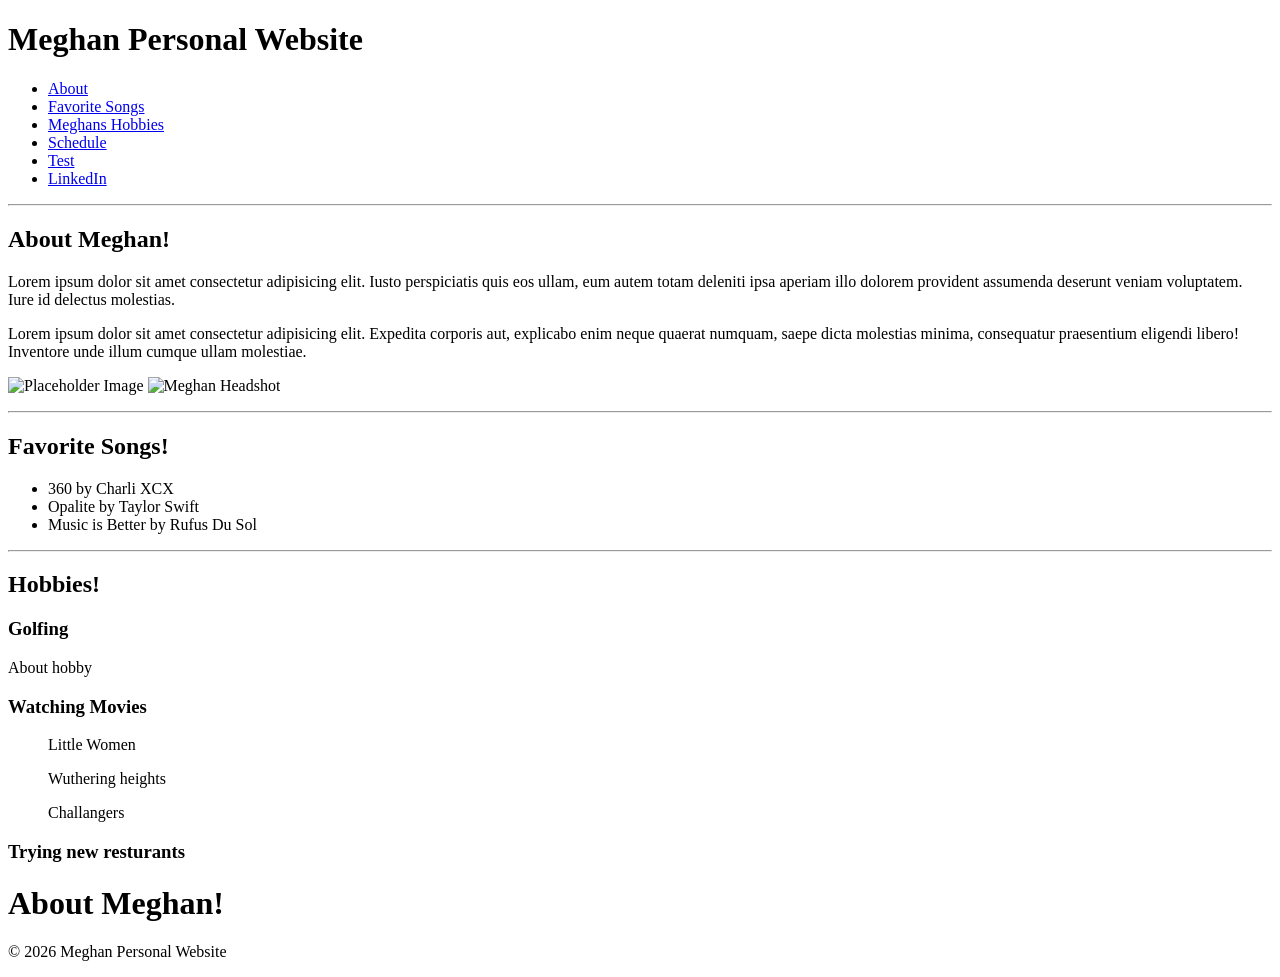
==== index.html @ c1f4d480 "inital commit of index for personal website" ====
<!doctype html>
<html lang="en">
  <head>
    <meta charset="UTF-8" />
    <meta name="viewport" content="width=device-width, initial-scale=1.0" />
    <title>About Meghan!</title>
  </head>
  <body>
    <div class="container">
    <header>
      <h1>Meghan Personal Website</h1>
    </header>
    <nav><ul>
        <li><a href="#About">About</a></li>
        <li><a href="#Songs">Favorite Songs</a></li>
        <li><a href="#Hobbies">Meghans Hobbies</a></li>
        <li><a href="schedule.html" target="_blank" rel="noopener noreferrer">Schedule</a></li>
        <li><a href="About/Meghan.html" target="_blank" rel="noopener noreferrer">Test</a></li>
        <li><a href="https://www.linkedin.com/in/meghan-cullen-493866255/" target="_blank" rel="noopener noreferrer">LinkedIn</a></li>
    </ul>


    </nav>
    <main>
        <hr>
        <section>
            <h2 id="About">About Meghan!</h2>
            <p>Lorem ipsum dolor sit amet consectetur adipisicing elit. Iusto perspiciatis quis eos ullam, eum autem totam deleniti ipsa aperiam illo dolorem provident assumenda deserunt veniam voluptatem. Iure id delectus molestias.</p>
            <p>Lorem ipsum dolor sit amet consectetur adipisicing elit. Expedita corporis aut, explicabo enim neque quaerat numquam, saepe dicta molestias minima, consequatur praesentium eligendi libero! Inventore unde illum cumque ullam molestiae.</p>
            <p>
                <img src="https://placehold.co/200x200" alt="Placeholder Image"/>
                <img src="Images/meghan_headshot.png" alt="Meghan Headshot" width="200px"/>
            </p>
        </section>
        <hr>
        <section>
            <h2 id="Songs">Favorite Songs!</h2>
            <ul>
                <li>360 by Charli XCX</li>
                <li>Opalite by Taylor Swift</li>
                <li>Music is Better by Rufus Du Sol</li>
            </ul>
        </section>
        <hr>
        <section>
            <h2 id="Hobbies">Hobbies!</h2>
                <h3>Golfing</h3>
                    <p>About hobby</p>
                <h3>Watching Movies</h3>
                    <ol>Little Women</ol>
                    <ol>Wuthering heights</ol>
                    <ol>Challangers</ol>
                <h3>Trying new resturants</h3>
        </section>
      <h1>About Meghan!</h1>
      <p></p>
    </main>
    <footer>
        </div>
      <p>&copy; 2026 Meghan Personal Website</p>
    </footer>
  </body>
</html>
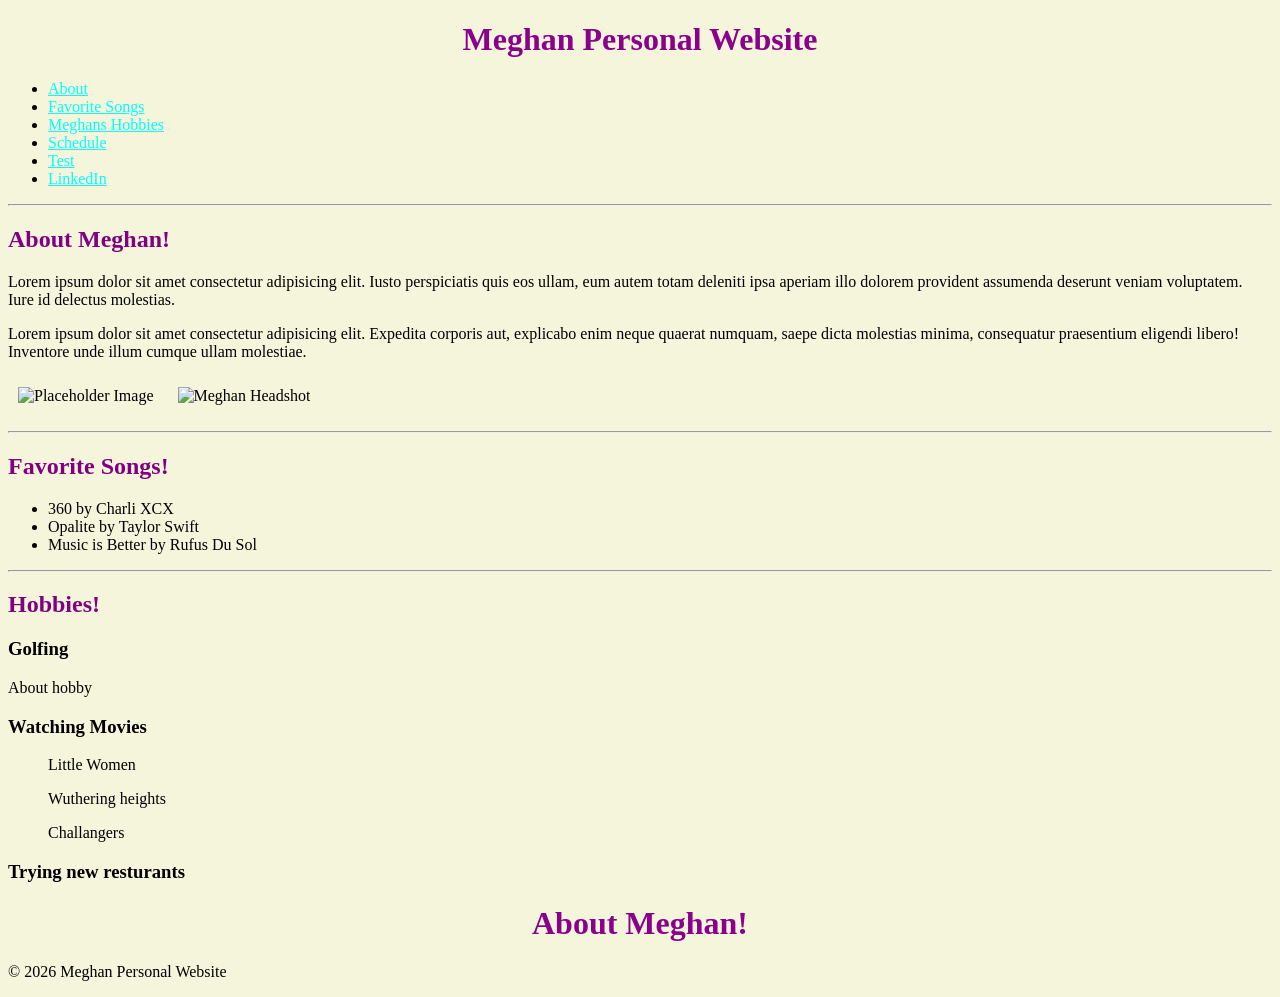
==== commit 108c1ac4: "created a stylesheet to improve formatting" ====
--- a/index.html
+++ b/index.html
@@ -4,6 +4,7 @@
     <meta charset="UTF-8" />
     <meta name="viewport" content="width=device-width, initial-scale=1.0" />
     <title>About Meghan!</title>
+    <link rel="stylesheet" type="text/css" href="css/stylesheet.css">
   </head>
   <body>
     <div class="container">
--- a/css/stylesheet.css
+++ b/css/stylesheet.css
@@ -0,0 +1,90 @@
+body {
+  background-color: beige;
+}
+
+h1 {
+  color: darkmagenta;
+  text-align: center;
+}
+
+h2 {
+  color: purple;
+}
+
+img {
+  border-radius: 2px solid black;
+  padding: 10px;
+}
+
+a:link {
+  color: aqua;
+}
+
+a:hover {
+  color: orange;
+}
+
+a:visited {
+  color: green;
+}
+
+a:active {
+  color: yellow;
+}
+
+#container {
+  width: 80px;
+}
+
+table {
+  border: 1px solid #000;
+  border-collapse: collapse;
+  margin-bottom: 40px;
+}
+
+thead {
+  background-color: blueviolet;
+}
+
+th,
+td {
+  border: 1px solid #000;
+  padding: 8px;
+}
+
+table {
+  border-collapse: collapse;
+  width: 80%; /* 80% of the available width */
+}
+
+th,
+td {
+  text-align: left;
+  padding: 8px;
+  border-bottom: 1px solid #ddd; /* Adds horizontal dividers */
+}
+
+/* Alternating row colors for the table body */
+tbody tr:nth-child(even) {
+  background-color: #f2f2f2; /* Light grey background for even rows */
+}
+
+tbody tr:nth-child(odd) {
+  background-color: #ffffff; /* White background for odd rows (optional, good practice) */
+}
+
+/* Hover effect for all table body rows */
+tbody tr:hover {
+  background-color: #ddd; /* A different, distinct background color on hover */
+  cursor: pointer; /* Changes the cursor to a pointer to indicate interactivity */
+}
+
+th {
+  background-color: #4caf50; /* Green background for header cells */
+  color: white; /* White text for header cells */
+}
+
+caption {
+  font-weight: bold;
+  margin-bottom: 8px;
+}
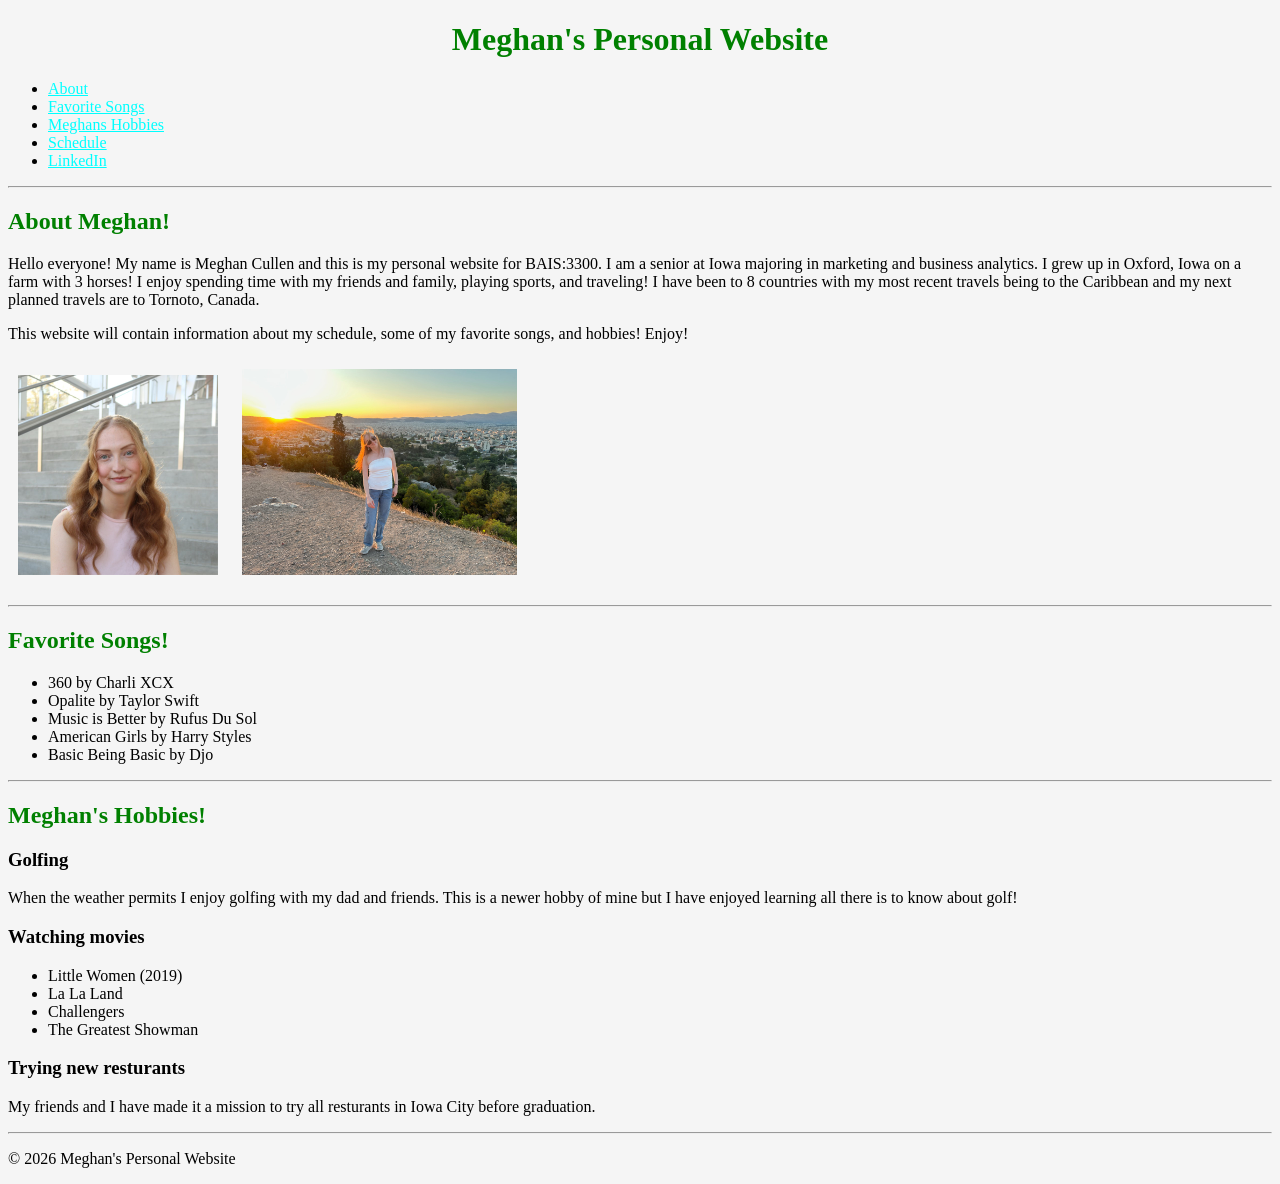
==== commit f237398f: "website page cleaning, changed background color, images, and heading colors" ====
--- a/index.html
+++ b/index.html
@@ -3,20 +3,19 @@
   <head>
     <meta charset="UTF-8" />
     <meta name="viewport" content="width=device-width, initial-scale=1.0" />
-    <title>About Meghan!</title>
+    <title>Meghan's Personal Website</title>
     <link rel="stylesheet" type="text/css" href="css/stylesheet.css">
   </head>
   <body>
     <div class="container">
     <header>
-      <h1>Meghan Personal Website</h1>
+      <h1>Meghan's Personal Website</h1>
     </header>
     <nav><ul>
         <li><a href="#About">About</a></li>
         <li><a href="#Songs">Favorite Songs</a></li>
         <li><a href="#Hobbies">Meghans Hobbies</a></li>
         <li><a href="schedule.html" target="_blank" rel="noopener noreferrer">Schedule</a></li>
-        <li><a href="About/Meghan.html" target="_blank" rel="noopener noreferrer">Test</a></li>
         <li><a href="https://www.linkedin.com/in/meghan-cullen-493866255/" target="_blank" rel="noopener noreferrer">LinkedIn</a></li>
     </ul>
 
@@ -26,11 +25,11 @@
         <hr>
         <section>
             <h2 id="About">About Meghan!</h2>
-            <p>Lorem ipsum dolor sit amet consectetur adipisicing elit. Iusto perspiciatis quis eos ullam, eum autem totam deleniti ipsa aperiam illo dolorem provident assumenda deserunt veniam voluptatem. Iure id delectus molestias.</p>
-            <p>Lorem ipsum dolor sit amet consectetur adipisicing elit. Expedita corporis aut, explicabo enim neque quaerat numquam, saepe dicta molestias minima, consequatur praesentium eligendi libero! Inventore unde illum cumque ullam molestiae.</p>
+            <p>Hello everyone! My name is Meghan Cullen and this is my personal website for BAIS:3300. I am a senior at Iowa majoring in marketing and business analytics. I grew up in Oxford, Iowa on a farm with 3 horses! I enjoy spending time with my friends and family, playing sports, and traveling! I have been to 8 countries with my most recent travels being to the Caribbean and my next planned travels are to Tornoto, Canada. </p>
+            <p>This website will contain information about my schedule, some of my favorite songs, and hobbies! Enjoy! </p>
             <p>
-                <img src="https://placehold.co/200x200" alt="Placeholder Image"/>
-                <img src="Images/meghan_headshot.png" alt="Meghan Headshot" width="200px"/>
+                <img src="Images/headshot_meghan.jpg" alt="Meghan Headshot" width="200px"/>
+                <img src="Images/meghan_greece.jpg" alt="A scenic view from a high vantage point overlooking Athens, Greece at dusk. In the foreground, a woman in casual summer attire poses against the backdrop of the setting sun and distant hazy mountains." width="275px"/>
             </p>
         </section>
         <hr>
@@ -40,25 +39,31 @@
                 <li>360 by Charli XCX</li>
                 <li>Opalite by Taylor Swift</li>
                 <li>Music is Better by Rufus Du Sol</li>
+                <li>American Girls by Harry Styles</li>
+                <li>Basic Being Basic by Djo</li>
             </ul>
         </section>
         <hr>
         <section>
-            <h2 id="Hobbies">Hobbies!</h2>
+            <h2 id="Meghan's Hobbies">Meghan's Hobbies!</h2>
                 <h3>Golfing</h3>
-                    <p>About hobby</p>
-                <h3>Watching Movies</h3>
-                    <ol>Little Women</ol>
-                    <ol>Wuthering heights</ol>
-                    <ol>Challangers</ol>
+                    <p>When the weather permits I enjoy golfing with my dad and friends. This is a newer hobby of mine but I have enjoyed learning all there is to know about golf!</p>
+                <h3>Watching movies</h3>
+                <ul>
+                    <li>Little Women (2019)</li>
+                    <li>La La Land</li>
+                    <li>Challengers</li>
+                    <li>The Greatest Showman</li>
+                </ul>
                 <h3>Trying new resturants</h3>
+                  <p>My friends and I have made it a mission to try all resturants in Iowa City before graduation. </p>
+          <hr>
         </section>
-      <h1>About Meghan!</h1>
       <p></p>
     </main>
     <footer>
         </div>
-      <p>&copy; 2026 Meghan Personal Website</p>
+      <p>&copy; 2026 Meghan's Personal Website</p>
     </footer>
   </body>
 </html>
--- a/css/stylesheet.css
+++ b/css/stylesheet.css
@@ -1,14 +1,14 @@
 body {
-  background-color: beige;
+  background-color: whitesmoke;
 }
 
 h1 {
-  color: darkmagenta;
+  color: green;
   text-align: center;
 }
 
 h2 {
-  color: purple;
+  color: green;
 }
 
 img {
@@ -34,6 +34,10 @@
 
 #container {
   width: 80px;
+  margin: 0 auto;
+  background-color: white;
+  padding: 20px;
+  border: 1px solid green;
 }
 
 table {
@@ -54,7 +58,8 @@
 
 table {
   border-collapse: collapse;
-  width: 80%; /* 80% of the available width */
+  width: 80%;
+  margin: 20px auto;
 }
 
 th,
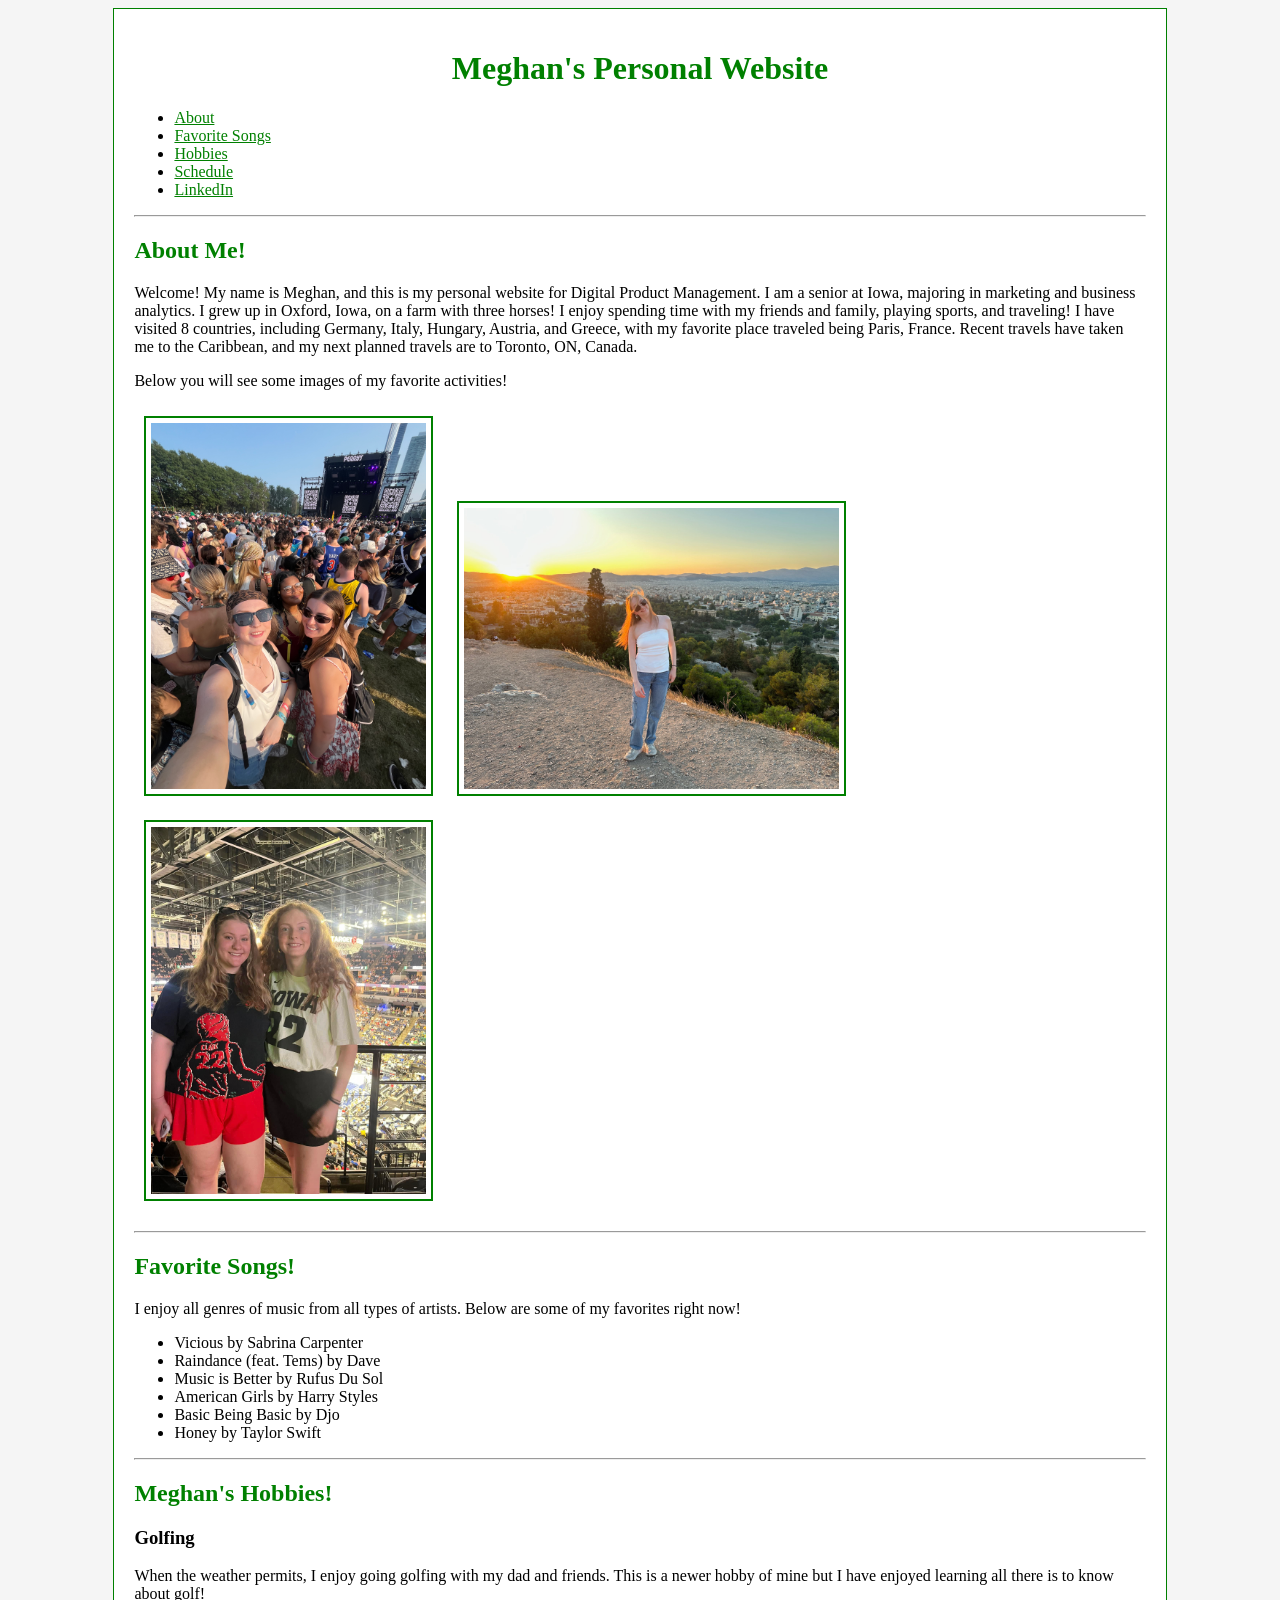
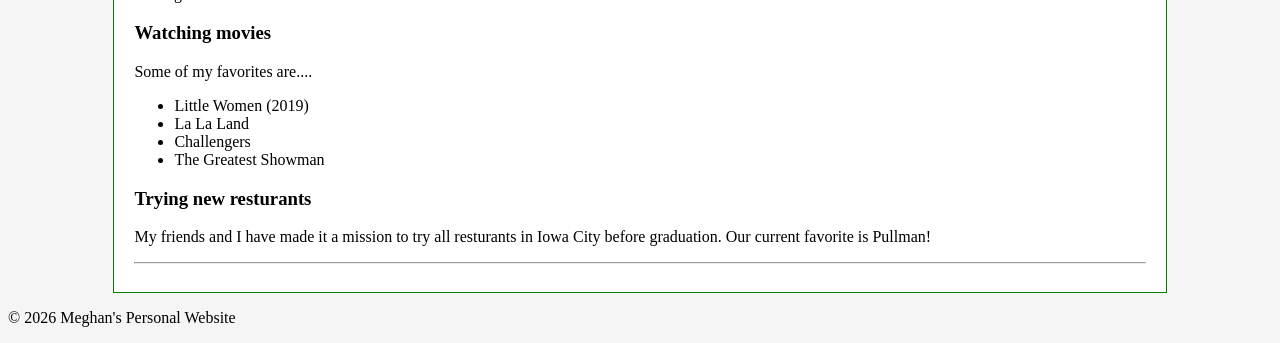
==== commit 7f92f187: "added new images for the about me, created container for images, altered link colors," ====
--- a/index.html
+++ b/index.html
@@ -4,66 +4,113 @@
     <meta charset="UTF-8" />
     <meta name="viewport" content="width=device-width, initial-scale=1.0" />
     <title>Meghan's Personal Website</title>
-    <link rel="stylesheet" type="text/css" href="css/stylesheet.css">
+    <link rel="stylesheet" type="text/css" href="css/stylesheet.css" />
   </head>
   <body>
     <div class="container">
-    <header>
-      <h1>Meghan's Personal Website</h1>
-    </header>
-    <nav><ul>
-        <li><a href="#About">About</a></li>
-        <li><a href="#Songs">Favorite Songs</a></li>
-        <li><a href="#Hobbies">Meghans Hobbies</a></li>
-        <li><a href="schedule.html" target="_blank" rel="noopener noreferrer">Schedule</a></li>
-        <li><a href="https://www.linkedin.com/in/meghan-cullen-493866255/" target="_blank" rel="noopener noreferrer">LinkedIn</a></li>
-    </ul>
-
-
-    </nav>
-    <main>
-        <hr>
+      <header>
+        <h1>Meghan's Personal Website</h1>
+      </header>
+      <nav>
+        <ul>
+          <li><a href="#About">About</a></li>
+          <li><a href="#Songs">Favorite Songs</a></li>
+          <li><a href="#Hobbies">Hobbies</a></li>
+          <li>
+            <a href="schedule.html" target="_blank" rel="noopener noreferrer"
+              >Schedule</a
+            >
+          </li>
+          <li>
+            <a
+              href="https://www.linkedin.com/in/meghan-cullen-493866255/"
+              target="_blank"
+              rel="noopener noreferrer"
+              >LinkedIn</a
+            >
+          </li>
+        </ul>
+      </nav>
+      <main>
+        <hr />
         <section>
-            <h2 id="About">About Meghan!</h2>
-            <p>Hello everyone! My name is Meghan Cullen and this is my personal website for BAIS:3300. I am a senior at Iowa majoring in marketing and business analytics. I grew up in Oxford, Iowa on a farm with 3 horses! I enjoy spending time with my friends and family, playing sports, and traveling! I have been to 8 countries with my most recent travels being to the Caribbean and my next planned travels are to Tornoto, Canada. </p>
-            <p>This website will contain information about my schedule, some of my favorite songs, and hobbies! Enjoy! </p>
-            <p>
-                <img src="Images/headshot_meghan.jpg" alt="Meghan Headshot" width="200px"/>
-                <img src="Images/meghan_greece.jpg" alt="A scenic view from a high vantage point overlooking Athens, Greece at dusk. In the foreground, a woman in casual summer attire poses against the backdrop of the setting sun and distant hazy mountains." width="275px"/>
-            </p>
+          <h2 id="About">About Me!</h2>
+          <p>
+            Welcome! My name is Meghan, and this is my personal website for
+            Digital Product Management. I am a senior at Iowa, majoring in
+            marketing and business analytics. I grew up in Oxford, Iowa, on a
+            farm with three horses! I enjoy spending time with my friends and
+            family, playing sports, and traveling! I have visited 8 countries,
+            including Germany, Italy, Hungary, Austria, and Greece, with my
+            favorite place traveled being Paris, France. Recent travels have
+            taken me to the Caribbean, and my next planned travels are to
+            Toronto, ON, Canada.
+          </p>
+          <p>Below you will see some images of my favorite activities!</p>
+          <p>
+            <img
+              src="Images/meghan_lola.jpeg"
+              alt="Meghan and two friends taking a selfie at an outdoor music festival. They are standing in a large crowd in front of a concert stage with skyscrapers and trees visible in the background."
+              width="275"
+            />
+            <img
+              src="Images/meghan_greece.jpg"
+              alt="A scenic view from a high vantage point overlooking Athens, Greece at dusk. In the foreground, a woman in casual summer attire poses against the backdrop of the setting sun and distant hazy mountains."
+              width="375"
+            />
+            <img
+              src="Images/meghan_fever_game.jpg"
+              alt="Meghan and a friend posing at a crowded basketball arena during an Iowa Hawkeyes game. Meghan is wearing a white Iowa jersey with the number 22, and her friend is wearing a black shirt featuring a Caitlin Clark graphic."
+              width="275"
+            />
+          </p>
         </section>
-        <hr>
+        <hr />
         <section>
-            <h2 id="Songs">Favorite Songs!</h2>
-            <ul>
-                <li>360 by Charli XCX</li>
-                <li>Opalite by Taylor Swift</li>
-                <li>Music is Better by Rufus Du Sol</li>
-                <li>American Girls by Harry Styles</li>
-                <li>Basic Being Basic by Djo</li>
-            </ul>
+          <h2 id="Songs">Favorite Songs!</h2>
+          <p>
+            I enjoy all genres of music from all types of artists. Below are
+            some of my favorites right now!
+          </p>
+          <ul>
+            <li>Vicious by Sabrina Carpenter</li>
+            <li>Raindance (feat. Tems) by Dave</li>
+            <li>Music is Better by Rufus Du Sol</li>
+            <li>American Girls by Harry Styles</li>
+            <li>Basic Being Basic by Djo</li>
+            <li>Honey by Taylor Swift</li>
+          </ul>
         </section>
-        <hr>
+        <hr />
         <section>
-            <h2 id="Meghan's Hobbies">Meghan's Hobbies!</h2>
-                <h3>Golfing</h3>
-                    <p>When the weather permits I enjoy golfing with my dad and friends. This is a newer hobby of mine but I have enjoyed learning all there is to know about golf!</p>
-                <h3>Watching movies</h3>
-                <ul>
-                    <li>Little Women (2019)</li>
-                    <li>La La Land</li>
-                    <li>Challengers</li>
-                    <li>The Greatest Showman</li>
-                </ul>
-                <h3>Trying new resturants</h3>
-                  <p>My friends and I have made it a mission to try all resturants in Iowa City before graduation. </p>
-          <hr>
+          <h2 id="Meghans-hobbies">Meghan's Hobbies!</h2>
+          <h3>Golfing</h3>
+          <p>
+            When the weather permits, I enjoy going golfing with my dad and
+            friends. This is a newer hobby of mine but I have enjoyed learning
+            all there is to know about golf!
+          </p>
+          <h3>Watching movies</h3>
+          <p>Some of my favorites are....</p>
+          <ul>
+            <li>Little Women (2019)</li>
+            <li>La La Land</li>
+            <li>Challengers</li>
+            <li>The Greatest Showman</li>
+          </ul>
+          <h3>Trying new resturants</h3>
+          <p>
+            My friends and I have made it a mission to try all resturants in
+            Iowa City before graduation. Our current favorite is Pullman!
+          </p>
+          <hr />
         </section>
-      <p></p>
-    </main>
+      </main>
+    </div>
     <footer>
-        </div>
-      <p>&copy; 2026 Meghan's Personal Website</p>
+      <div>
+        <p>&copy; 2026 Meghan's Personal Website</p>
+      </div>
     </footer>
   </body>
 </html>
--- a/css/stylesheet.css
+++ b/css/stylesheet.css
@@ -1,3 +1,17 @@
+.container {
+  width: 80%;
+  margin: 0 auto;
+  background-color: white;
+  padding: 20px;
+  border: 1px solid green;
+}
+
+img {
+  padding: 5px;
+  border: 2px solid green;
+  margin: 10px;
+}
+
 body {
   background-color: whitesmoke;
 }
@@ -11,13 +25,8 @@
   color: green;
 }
 
-img {
-  border-radius: 2px solid black;
-  padding: 10px;
-}
-
 a:link {
-  color: aqua;
+  color: green;
 }
 
 a:hover {
@@ -25,19 +34,11 @@
 }
 
 a:visited {
-  color: green;
+  color: purple;
 }
 
 a:active {
-  color: yellow;
-}
-
-#container {
-  width: 80px;
-  margin: 0 auto;
-  background-color: white;
-  padding: 20px;
-  border: 1px solid green;
+  color: blue;
 }
 
 table {
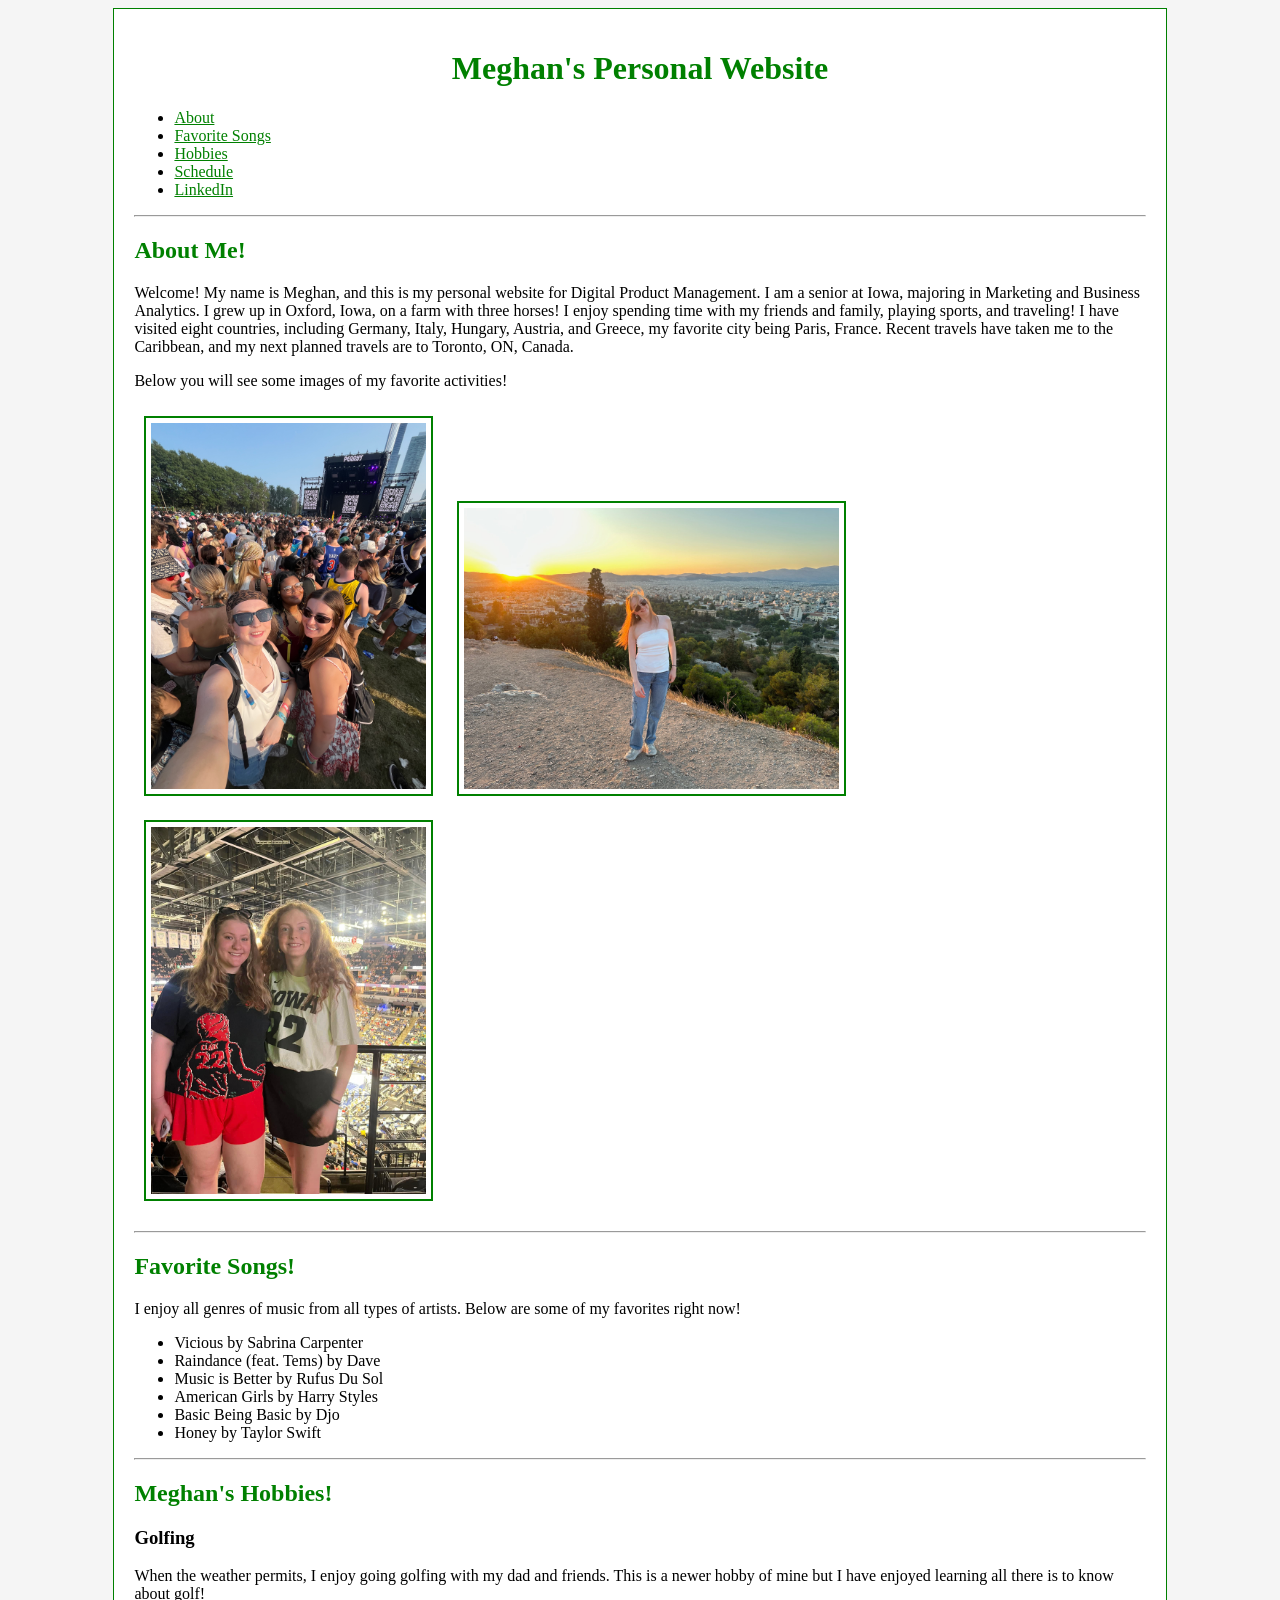
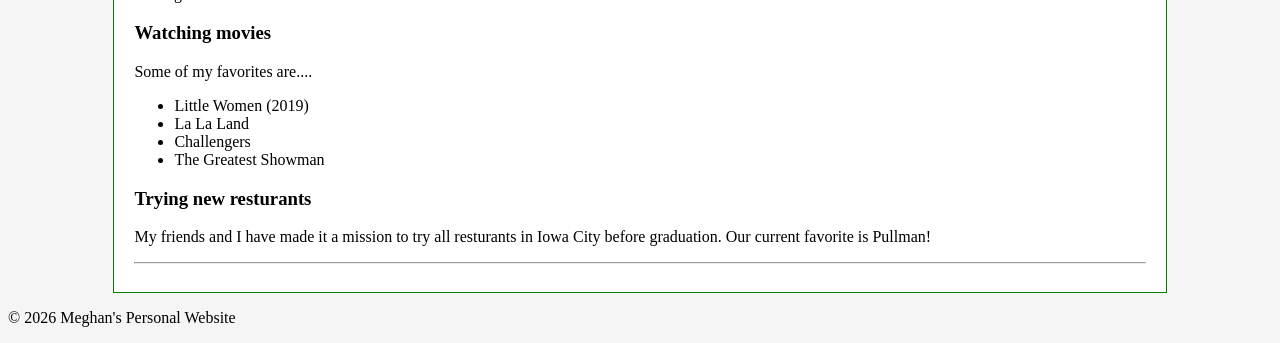
==== commit 8f6f903e: "final grammar and spelling check for index.html page" ====
--- a/index.html
+++ b/index.html
@@ -38,13 +38,13 @@
           <p>
             Welcome! My name is Meghan, and this is my personal website for
             Digital Product Management. I am a senior at Iowa, majoring in
-            marketing and business analytics. I grew up in Oxford, Iowa, on a
+            Marketing and Business Analytics. I grew up in Oxford, Iowa, on a
             farm with three horses! I enjoy spending time with my friends and
-            family, playing sports, and traveling! I have visited 8 countries,
-            including Germany, Italy, Hungary, Austria, and Greece, with my
-            favorite place traveled being Paris, France. Recent travels have
-            taken me to the Caribbean, and my next planned travels are to
-            Toronto, ON, Canada.
+            family, playing sports, and traveling! I have visited eight
+            countries, including Germany, Italy, Hungary, Austria, and Greece,
+            my favorite city being Paris, France. Recent travels have taken me
+            to the Caribbean, and my next planned travels are to Toronto, ON,
+            Canada.
           </p>
           <p>Below you will see some images of my favorite activities!</p>
           <p>
